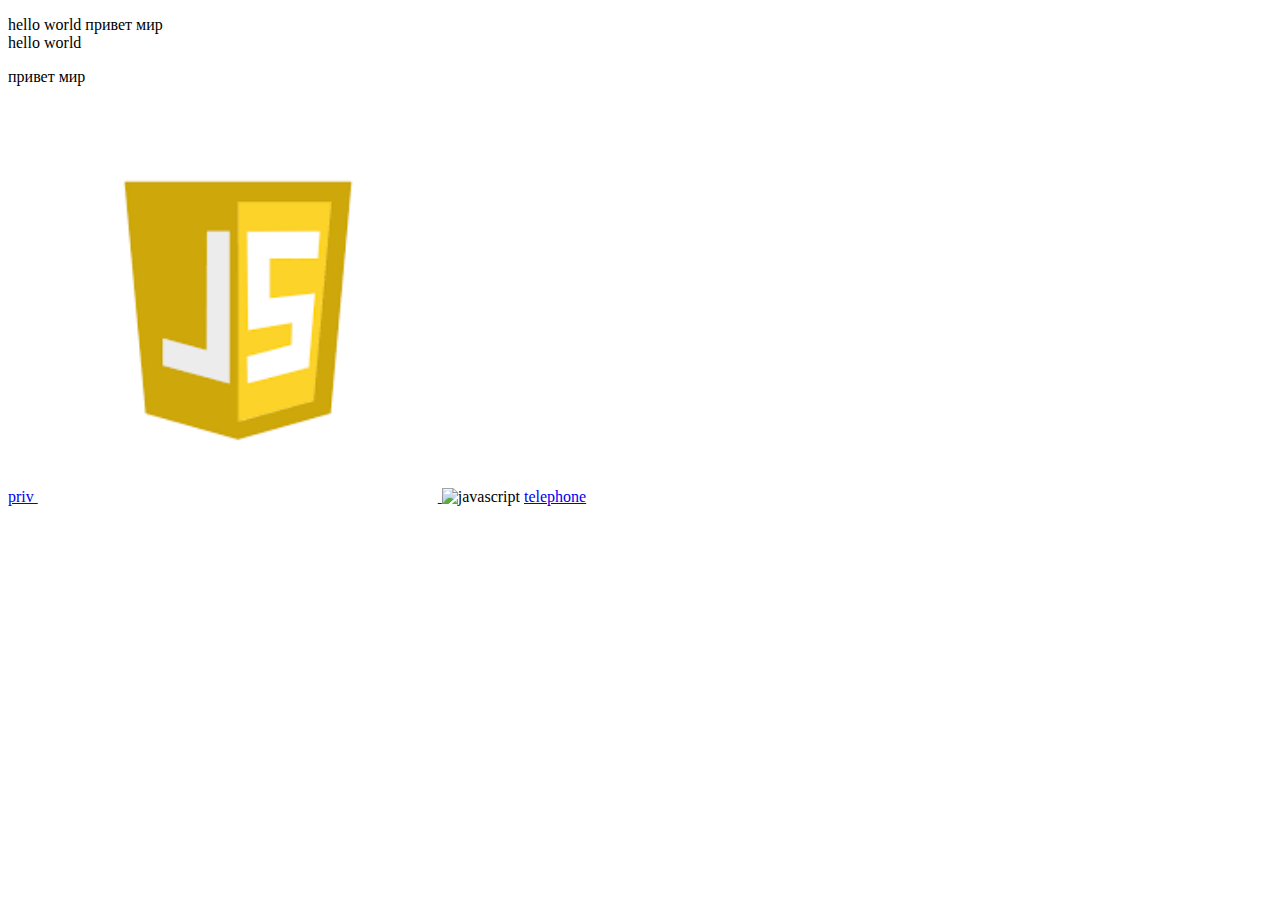
==== index.html @ 207715a7 "Initial commit" ====
<!DOCTYPE html>
<html lang="en">
<head>
    <meta charset="UTF-8">
    <meta name="viewport" content="width=device-width, initial-scale=1.0">
    <title>Fedor it is my first site</title>
</head>
<body>
    <p>
        hello world
        привет мир<br>
        hello world
    </p>
    <p>
        привет мир
    </p>
    <a href="https://www.youtube.com/shorts/cZ0-fZ1QxiU"> priv </a>
    <a href="https://www.youtube.com/shorts/cZ0-fZ1QxiU"> <img src="pictures_papka/java.png" alt="javascript" width="400" height="400">  </a>
    <img src="https://terrikon.com/i/c/eng/1200/liverpool.jpg" alt="javascript" width="600" height="400">
    <a href="tel: +79370304447"> telephone </a>
</body>
</html>
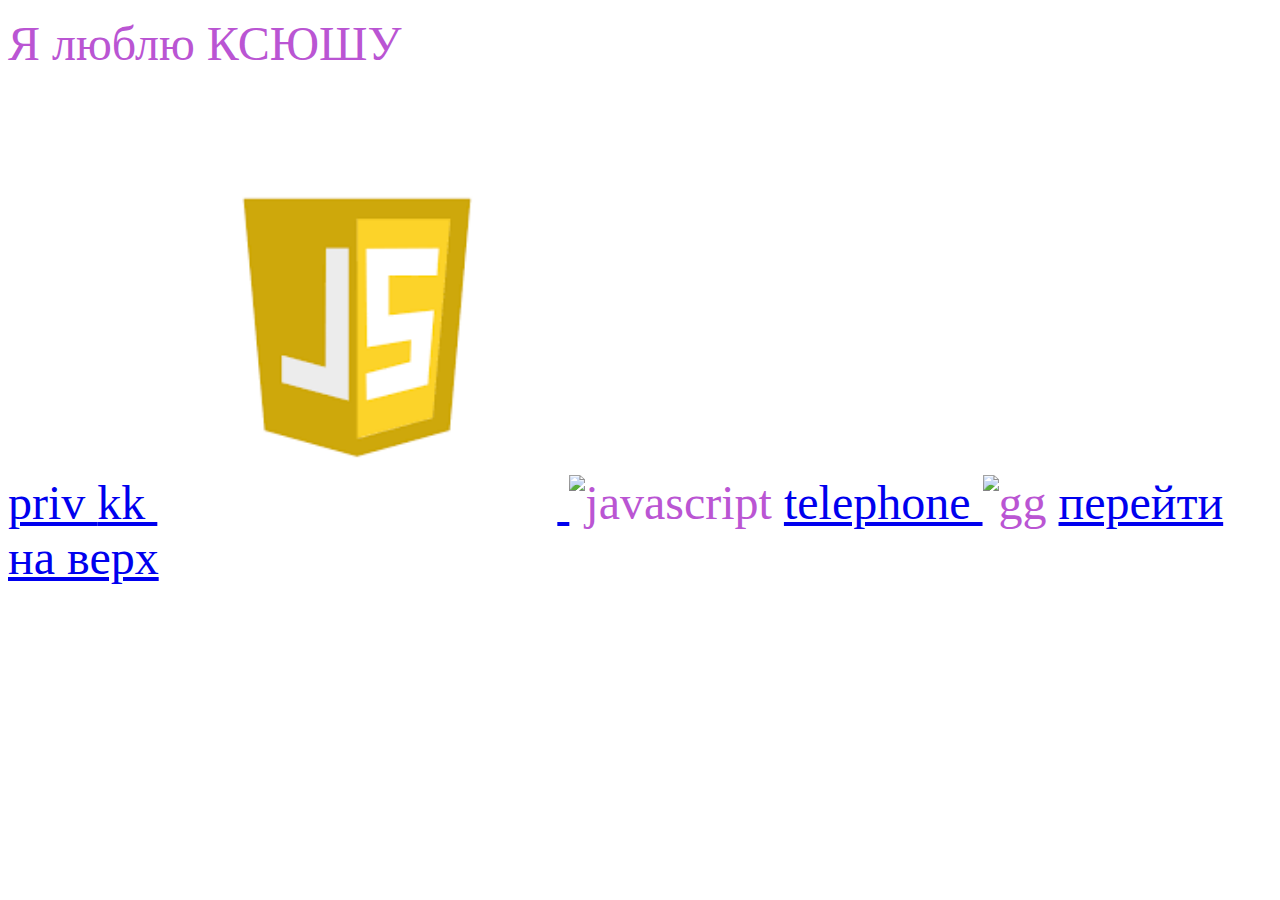
==== commit 99b2940f: "19.09" ====
--- a/index.html
+++ b/index.html
@@ -6,17 +6,16 @@
     <title>Fedor it is my first site</title>
 </head>
 <body>
-    <p>
-        hello world
-        привет мир<br>
-        hello world
+    <p id="my_text">
     </p>
-    <p>
-        привет мир
-    </p>
+    <p dir="ltr"><li><font size="10" color= "BA55D3">Я люблю КСЮШУ </p>
     <a href="https://www.youtube.com/shorts/cZ0-fZ1QxiU"> priv </a>
+    <a href="video_papka/"> kk </a><b></b>
     <a href="https://www.youtube.com/shorts/cZ0-fZ1QxiU"> <img src="pictures_papka/java.png" alt="javascript" width="400" height="400">  </a>
     <img src="https://terrikon.com/i/c/eng/1200/liverpool.jpg" alt="javascript" width="600" height="400">
     <a href="tel: +79370304447"> telephone </a>
+    <a href="index copy.html">  </a> <img src="" alt="gg"> <b></b>
+    <a href="#my_text"> перейти на верх</a> <b></b>
+    
 </body>
 </html>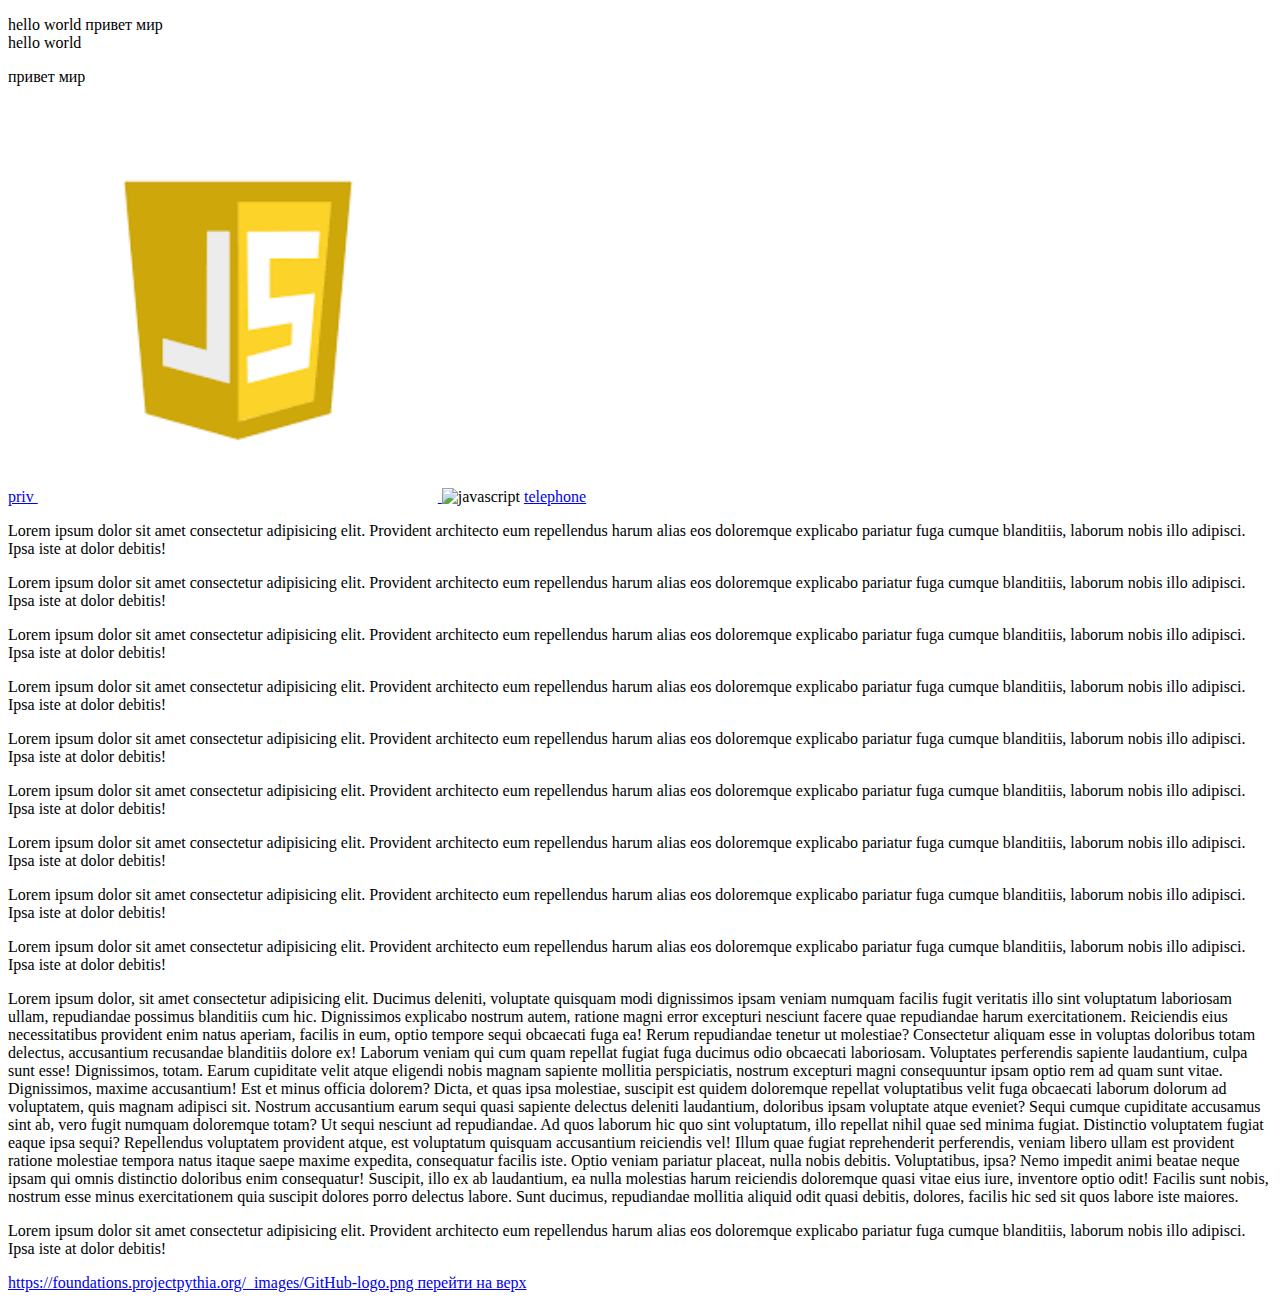
==== commit 3c6169f8: "obratno" ====
--- a/index.html
+++ b/index.html
@@ -7,15 +7,39 @@
 </head>
 <body>
     <p id="my_text">
+        hello world
+        привет мир<br>
+        hello world
     </p>
-    <p dir="ltr"><li><font size="10" color= "BA55D3">Я люблю КСЮШУ </p>
+    <p>
+        привет мир
+    </p>
     <a href="https://www.youtube.com/shorts/cZ0-fZ1QxiU"> priv </a>
-    <a href="video_papka/"> kk </a><b></b>
     <a href="https://www.youtube.com/shorts/cZ0-fZ1QxiU"> <img src="pictures_papka/java.png" alt="javascript" width="400" height="400">  </a>
     <img src="https://terrikon.com/i/c/eng/1200/liverpool.jpg" alt="javascript" width="600" height="400">
     <a href="tel: +79370304447"> telephone </a>
-    <a href="index copy.html">  </a> <img src="" alt="gg"> <b></b>
-    <a href="#my_text"> перейти на верх</a> <b></b>
+    <p> Lorem ipsum dolor sit amet consectetur adipisicing elit. Provident architecto eum repellendus harum alias eos doloremque explicabo pariatur fuga cumque blanditiis, laborum nobis illo adipisci. Ipsa iste at dolor debitis!</p>
+    <p> Lorem ipsum dolor sit amet consectetur adipisicing elit. Provident architecto eum repellendus harum alias eos doloremque explicabo pariatur fuga cumque blanditiis, laborum nobis illo adipisci. Ipsa iste at dolor debitis!</p>
+    <p> Lorem ipsum dolor sit amet consectetur adipisicing elit. Provident architecto eum repellendus harum alias eos doloremque explicabo pariatur fuga cumque blanditiis, laborum nobis illo adipisci. Ipsa iste at dolor debitis!</p>
+    <p> Lorem ipsum dolor sit amet consectetur adipisicing elit. Provident architecto eum repellendus harum alias eos doloremque explicabo pariatur fuga cumque blanditiis, laborum nobis illo adipisci. Ipsa iste at dolor debitis!</p>
+    <p> Lorem ipsum dolor sit amet consectetur adipisicing elit. Provident architecto eum repellendus harum alias eos doloremque explicabo pariatur fuga cumque blanditiis, laborum nobis illo adipisci. Ipsa iste at dolor debitis!</p>
+    <p> Lorem ipsum dolor sit amet consectetur adipisicing elit. Provident architecto eum repellendus harum alias eos doloremque explicabo pariatur fuga cumque blanditiis, laborum nobis illo adipisci. Ipsa iste at dolor debitis!</p>
+    <p> Lorem ipsum dolor sit amet consectetur adipisicing elit. Provident architecto eum repellendus harum alias eos doloremque explicabo pariatur fuga cumque blanditiis, laborum nobis illo adipisci. Ipsa iste at dolor debitis!</p>
+    <p> Lorem ipsum dolor sit amet consectetur adipisicing elit. Provident architecto eum repellendus harum alias eos doloremque explicabo pariatur fuga cumque blanditiis, laborum nobis illo adipisci. Ipsa iste at dolor debitis!</p>
+    <p> Lorem ipsum dolor sit amet consectetur adipisicing elit. Provident architecto eum repellendus harum alias eos doloremque explicabo pariatur fuga cumque blanditiis, laborum nobis illo adipisci. Ipsa iste at dolor debitis!</p>
+    <p>Lorem ipsum dolor, sit amet consectetur adipisicing elit. Ducimus deleniti, voluptate quisquam modi dignissimos ipsam veniam numquam facilis fugit veritatis illo sint voluptatum laboriosam ullam, repudiandae possimus blanditiis cum hic.
+    Dignissimos explicabo nostrum autem, ratione magni error excepturi nesciunt facere quae repudiandae harum exercitationem. Reiciendis eius necessitatibus provident enim natus aperiam, facilis in eum, optio tempore sequi obcaecati fuga ea!
+    Rerum repudiandae tenetur ut molestiae? Consectetur aliquam esse in voluptas doloribus totam delectus, accusantium recusandae blanditiis dolore ex! Laborum veniam qui cum quam repellat fugiat fuga ducimus odio obcaecati laboriosam.
+    Voluptates perferendis sapiente laudantium, culpa sunt esse! Dignissimos, totam. Earum cupiditate velit atque eligendi nobis magnam sapiente mollitia perspiciatis, nostrum excepturi magni consequuntur ipsam optio rem ad quam sunt vitae.
+    Dignissimos, maxime accusantium! Est et minus officia dolorem? Dicta, et quas ipsa molestiae, suscipit est quidem doloremque repellat voluptatibus velit fuga obcaecati laborum dolorum ad voluptatem, quis magnam adipisci sit.
+    Nostrum accusantium earum sequi quasi sapiente delectus deleniti laudantium, doloribus ipsam voluptate atque eveniet? Sequi cumque cupiditate accusamus sint ab, vero fugit numquam doloremque totam? Ut sequi nesciunt ad repudiandae.
+    Ad quos laborum hic quo sint voluptatum, illo repellat nihil quae sed minima fugiat. Distinctio voluptatem fugiat eaque ipsa sequi? Repellendus voluptatem provident atque, est voluptatum quisquam accusantium reiciendis vel!
+    Illum quae fugiat reprehenderit perferendis, veniam libero ullam est provident ratione molestiae tempora natus itaque saepe maxime expedita, consequatur facilis iste. Optio veniam pariatur placeat, nulla nobis debitis. Voluptatibus, ipsa?
+    Nemo impedit animi beatae neque ipsam qui omnis distinctio doloribus enim consequatur! Suscipit, illo ex ab laudantium, ea nulla molestias harum reiciendis doloremque quasi vitae eius iure, inventore optio odit!
+    Facilis sunt nobis, nostrum esse minus exercitationem quia suscipit dolores porro delectus labore. Sunt ducimus, repudiandae mollitia aliquid odit quasi debitis, dolores, facilis hic sed sit quos labore iste maiores.</p>
+    <p> Lorem ipsum dolor sit amet consectetur adipisicing elit. Provident architecto eum repellendus harum alias eos doloremque explicabo pariatur fuga cumque blanditiis, laborum nobis illo adipisci. Ipsa iste at dolor debitis!</p>
+    <a href="index copy.html"> https://foundations.projectpythia.org/_images/GitHub-logo.png </a>
+    <a href="#my_text"> перейти на верх</a>
     
 </body>
 </html>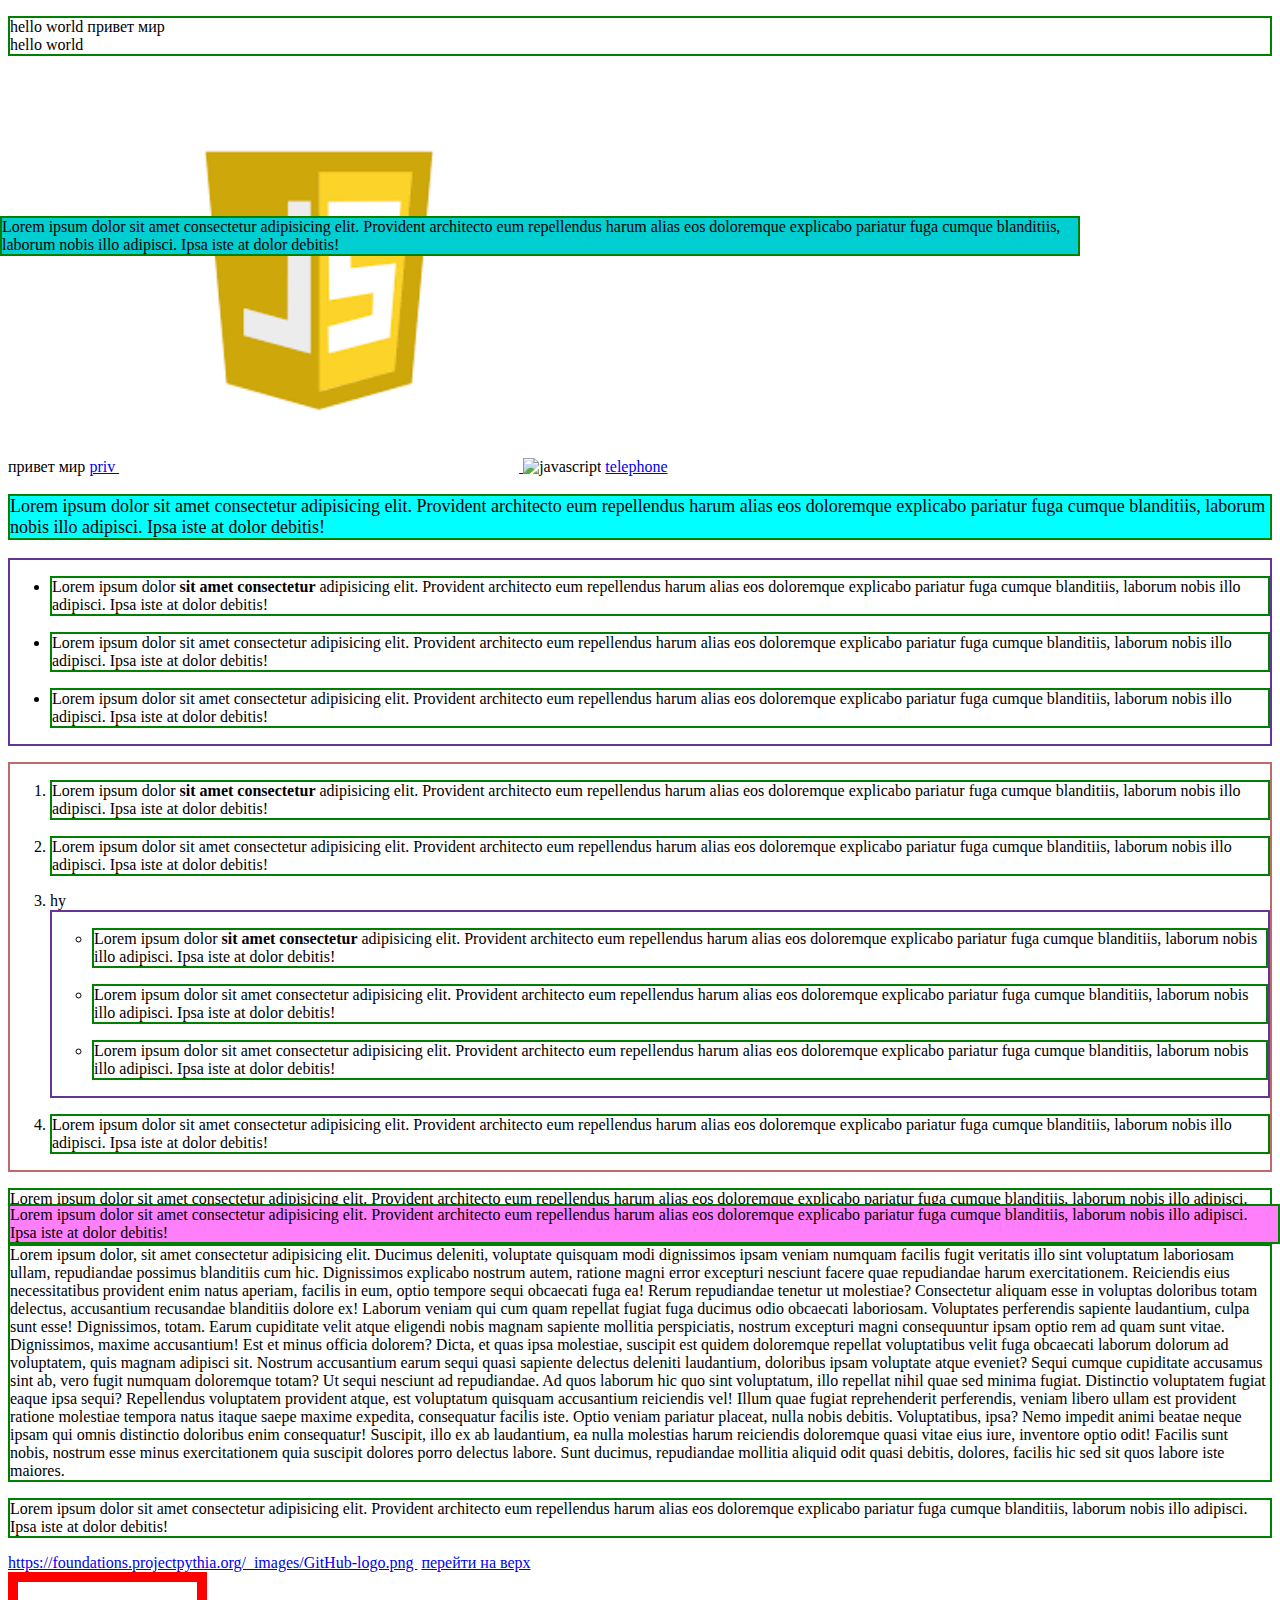
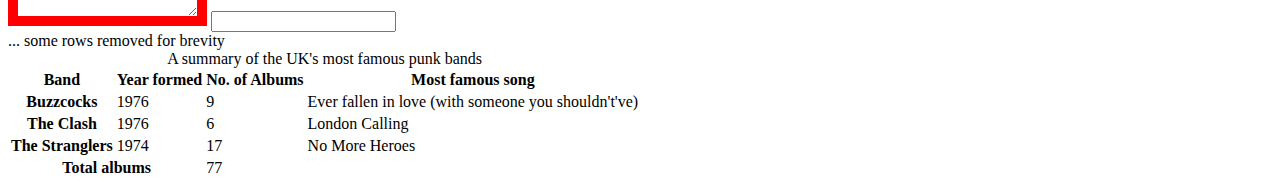
==== commit 49191451: "start" ====
--- a/index.html
+++ b/index.html
@@ -4,6 +4,19 @@
     <meta charset="UTF-8">
     <meta name="viewport" content="width=device-width, initial-scale=1.0">
     <title>Fedor it is my first site</title>
+
+    <link rel="stylesheet" href="index_css.css">
+
+    <style>
+        p{
+
+            border: 2px double green;
+            font-size: medium;
+        }
+        ul{
+            border: 2px solid rebeccapurple;
+        }
+    </style>
 </head>
 <body>
     <p id="my_text">
@@ -11,23 +24,43 @@
         привет мир<br>
         hello world
     </p>
-    <p>
+
         привет мир
-    </p>
+
     <a href="https://www.youtube.com/shorts/cZ0-fZ1QxiU"> priv </a>
     <a href="https://www.youtube.com/shorts/cZ0-fZ1QxiU"> <img src="pictures_papka/java.png" alt="javascript" width="400" height="400">  </a>
     <img src="https://terrikon.com/i/c/eng/1200/liverpool.jpg" alt="javascript" width="600" height="400">
     <a href="tel: +79370304447"> telephone </a>
+    <p style="font-size: large; background-color: aqua;"> Lorem ipsum dolor sit amet consectetur adipisicing elit. Provident architecto eum repellendus harum alias eos doloremque explicabo pariatur fuga cumque blanditiis, laborum nobis illo adipisci. Ipsa iste at dolor debitis!</p>
+
+    <ul>
+        <li><p> Lorem ipsum dolor <b>sit amet consectetur</b> adipisicing elit. Provident architecto eum repellendus harum alias eos doloremque explicabo pariatur fuga cumque blanditiis, laborum nobis illo adipisci. Ipsa iste at dolor debitis!</p></li>
+        <li><p> Lorem ipsum dolor sit amet consectetur adipisicing elit. Provident architecto eum repellendus harum alias eos doloremque explicabo pariatur fuga cumque blanditiis, laborum nobis illo adipisci. Ipsa iste at dolor debitis!</p></li>
+        <li><p> Lorem ipsum dolor sit amet consectetur adipisicing elit. Provident architecto eum repellendus harum alias eos doloremque explicabo pariatur fuga cumque blanditiis, laborum nobis illo adipisci. Ipsa iste at dolor debitis!</p></li>
+    </ul>
+
+    <ol>
+        <li><p> Lorem ipsum dolor <b>sit amet consectetur</b> adipisicing elit. Provident architecto eum repellendus harum alias eos doloremque explicabo pariatur fuga cumque blanditiis, laborum nobis illo adipisci. Ipsa iste at dolor debitis!</p></li>
+        <li><p> Lorem ipsum dolor sit amet consectetur adipisicing elit. Provident architecto eum repellendus harum alias eos doloremque explicabo pariatur fuga cumque blanditiis, laborum nobis illo adipisci. Ipsa iste at dolor debitis!</p></li>
+        <li>hy
+            <ul>
+
+            <li><p> Lorem ipsum dolor <b>sit amet consectetur</b> adipisicing elit. Provident architecto eum repellendus harum alias eos doloremque explicabo pariatur fuga cumque blanditiis, laborum nobis illo adipisci. Ipsa iste at dolor debitis!</p></li>
+            <li><p> Lorem ipsum dolor sit amet consectetur adipisicing elit. Provident architecto eum repellendus harum alias eos doloremque explicabo pariatur fuga cumque blanditiis, laborum nobis illo adipisci. Ipsa iste at dolor debitis!</p></li>
+            <li><p> Lorem ipsum dolor sit amet consectetur adipisicing elit. Provident architecto eum repellendus harum alias eos doloremque explicabo pariatur fuga cumque blanditiis, laborum nobis illo adipisci. Ipsa iste at dolor debitis!</p></li>
+            </ul></li>
+
+        <li><p> Lorem ipsum dolor sit amet consectetur adipisicing elit. Provident architecto eum repellendus harum alias eos doloremque explicabo pariatur fuga cumque blanditiis, laborum nobis illo adipisci. Ipsa iste at dolor debitis!</p></li>
+    </ol>
+
+    <p class="background_"> Lorem ipsum dolor sit amet consectetur adipisicing elit. Provident architecto eum repellendus harum alias eos doloremque explicabo pariatur fuga cumque blanditiis, laborum nobis illo adipisci. Ipsa iste at dolor debitis!</p>
+    <p class="background_"> Lorem ipsum dolor sit amet consectetur adipisicing elit. Provident architecto eum repellendus harum alias eos doloremque explicabo pariatur fuga cumque blanditiis, laborum nobis illo adipisci. Ipsa iste at dolor debitis!</p>
+     
+    <p class="lyle"> Lorem ipsum dolor sit amet consectetur adipisicing elit. Provident architecto eum repellendus harum alias eos doloremque explicabo pariatur fuga cumque blanditiis, laborum nobis illo adipisci. Ipsa iste at dolor debitis!</p>
+    
+    <p class="lyle"> Lorem ipsum dolor sit amet consectetur adipisicing elit. Provident architecto eum repellendus harum alias eos doloremque explicabo pariatur fuga cumque blanditiis, laborum nobis illo adipisci. Ipsa iste at dolor debitis!</p>
     <p> Lorem ipsum dolor sit amet consectetur adipisicing elit. Provident architecto eum repellendus harum alias eos doloremque explicabo pariatur fuga cumque blanditiis, laborum nobis illo adipisci. Ipsa iste at dolor debitis!</p>
-    <p> Lorem ipsum dolor sit amet consectetur adipisicing elit. Provident architecto eum repellendus harum alias eos doloremque explicabo pariatur fuga cumque blanditiis, laborum nobis illo adipisci. Ipsa iste at dolor debitis!</p>
-    <p> Lorem ipsum dolor sit amet consectetur adipisicing elit. Provident architecto eum repellendus harum alias eos doloremque explicabo pariatur fuga cumque blanditiis, laborum nobis illo adipisci. Ipsa iste at dolor debitis!</p>
-    <p> Lorem ipsum dolor sit amet consectetur adipisicing elit. Provident architecto eum repellendus harum alias eos doloremque explicabo pariatur fuga cumque blanditiis, laborum nobis illo adipisci. Ipsa iste at dolor debitis!</p>
-    <p> Lorem ipsum dolor sit amet consectetur adipisicing elit. Provident architecto eum repellendus harum alias eos doloremque explicabo pariatur fuga cumque blanditiis, laborum nobis illo adipisci. Ipsa iste at dolor debitis!</p>
-    <p> Lorem ipsum dolor sit amet consectetur adipisicing elit. Provident architecto eum repellendus harum alias eos doloremque explicabo pariatur fuga cumque blanditiis, laborum nobis illo adipisci. Ipsa iste at dolor debitis!</p>
-    <p> Lorem ipsum dolor sit amet consectetur adipisicing elit. Provident architecto eum repellendus harum alias eos doloremque explicabo pariatur fuga cumque blanditiis, laborum nobis illo adipisci. Ipsa iste at dolor debitis!</p>
-    <p> Lorem ipsum dolor sit amet consectetur adipisicing elit. Provident architecto eum repellendus harum alias eos doloremque explicabo pariatur fuga cumque blanditiis, laborum nobis illo adipisci. Ipsa iste at dolor debitis!</p>
-    <p> Lorem ipsum dolor sit amet consectetur adipisicing elit. Provident architecto eum repellendus harum alias eos doloremque explicabo pariatur fuga cumque blanditiis, laborum nobis illo adipisci. Ipsa iste at dolor debitis!</p>
-    <p>Lorem ipsum dolor, sit amet consectetur adipisicing elit. Ducimus deleniti, voluptate quisquam modi dignissimos ipsam veniam numquam facilis fugit veritatis illo sint voluptatum laboriosam ullam, repudiandae possimus blanditiis cum hic.
+    <p id="lg">Lorem ipsum dolor, sit amet consectetur adipisicing elit. Ducimus deleniti, voluptate quisquam modi dignissimos ipsam veniam numquam facilis fugit veritatis illo sint voluptatum laboriosam ullam, repudiandae possimus blanditiis cum hic.
     Dignissimos explicabo nostrum autem, ratione magni error excepturi nesciunt facere quae repudiandae harum exercitationem. Reiciendis eius necessitatibus provident enim natus aperiam, facilis in eum, optio tempore sequi obcaecati fuga ea!
     Rerum repudiandae tenetur ut molestiae? Consectetur aliquam esse in voluptas doloribus totam delectus, accusantium recusandae blanditiis dolore ex! Laborum veniam qui cum quam repellat fugiat fuga ducimus odio obcaecati laboriosam.
     Voluptates perferendis sapiente laudantium, culpa sunt esse! Dignissimos, totam. Earum cupiditate velit atque eligendi nobis magnam sapiente mollitia perspiciatis, nostrum excepturi magni consequuntur ipsam optio rem ad quam sunt vitae.
@@ -38,8 +71,58 @@
     Nemo impedit animi beatae neque ipsam qui omnis distinctio doloribus enim consequatur! Suscipit, illo ex ab laudantium, ea nulla molestias harum reiciendis doloremque quasi vitae eius iure, inventore optio odit!
     Facilis sunt nobis, nostrum esse minus exercitationem quia suscipit dolores porro delectus labore. Sunt ducimus, repudiandae mollitia aliquid odit quasi debitis, dolores, facilis hic sed sit quos labore iste maiores.</p>
     <p> Lorem ipsum dolor sit amet consectetur adipisicing elit. Provident architecto eum repellendus harum alias eos doloremque explicabo pariatur fuga cumque blanditiis, laborum nobis illo adipisci. Ipsa iste at dolor debitis!</p>
-    <a href="index copy.html"> https://foundations.projectpythia.org/_images/GitHub-logo.png </a>
+    <a href="index copy.html"> https://foundations.projectpythia.org/_images/GitHub-logo.png </a> <img src="" alt="">
     <a href="#my_text"> перейти на верх</a>
+    <form>
+        <textarea name="" id="" style="border: 10px solid red;">  
+        </textarea>
+        <input type="text">
+    </form>
     
+    <table>
+        <caption>
+          A summary of the UK's most famous punk bands
+        </caption>
+        <thead>
+          <tr>
+            <th scope="col">Band</th>
+            <th scope="col">Year formed</th>
+            <th scope="col">No. of Albums</th>
+            <th scope="col">Most famous song</th>
+          </tr>
+        </thead>
+        <tbody>
+          <tr>
+            <th scope="row">Buzzcocks</th>
+            <td>1976</td>
+            <td>9</td>
+            <td>Ever fallen in love (with someone you shouldn't've)</td>
+          </tr>
+          <tr>
+            <th scope="row">The Clash</th>
+            <td>1976</td>
+            <td>6</td>
+            <td>London Calling</td>
+          </tr>
+      
+          ... some rows removed for brevity
+      
+          <tr>
+            <th scope="row">The Stranglers</th>
+            <td>1974</td>
+            <td>17</td>
+            <td>No More Heroes</td>
+          </tr>
+        </tbody>
+        <tfoot>
+          <tr>
+            <th scope="row" colspan="2">Total albums</th>
+            <td colspan="2">77</td>
+          </tr>
+        </tfoot>
+      </table>
+
+
+
 </body>
 </html>--- a/index_css.css
+++ b/index_css.css
@@ -0,0 +1,33 @@
+/* *{
+    margin: 0px;
+    padding: 0%;
+
+
+} */
+ol{
+    border: 2px solid rgb(192, 105, 105);
+}
+
+
+.background_ {
+    position: absolute;
+    top: 200px;
+    right: 200px;
+    background-color: darkturquoise;
+    
+}
+
+.lyle {
+    position: absolute;
+    /* top: 100px;
+    right: 150px; */
+
+
+    background-color: rgb(255, 127, 251);
+}
+
+#lg {
+    background-image: url(https://img.freepik.com/free-photo/beautiful-kitten-with-colorful-clouds_23-2150752964.jpg?size=626&ext=jpg&ga=GA1.1.1297763733.1727913600&semt=ais_hybrid);
+
+}
+
